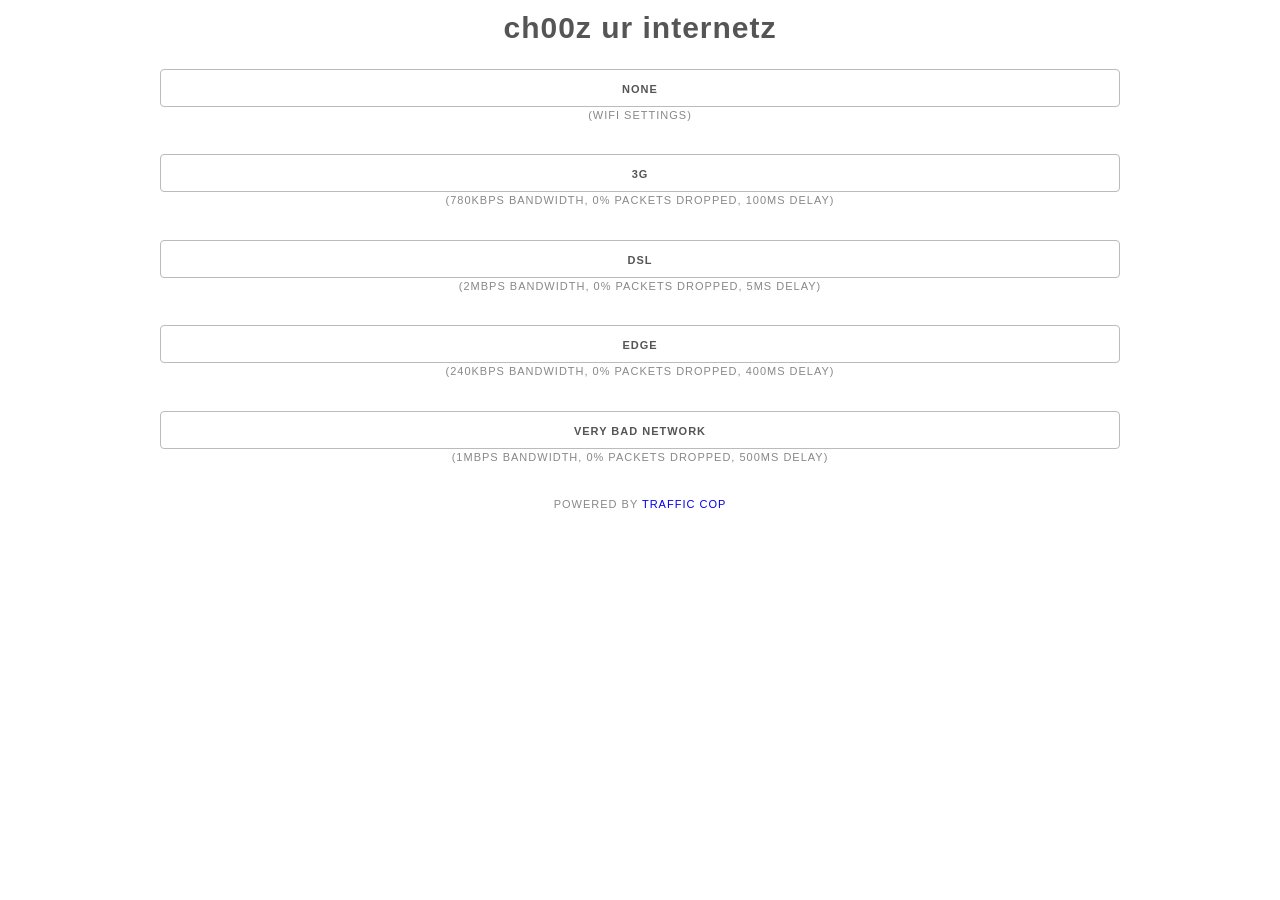
==== src/index.html @ f7b1e3dd "Final adjustments" ====
<!DOCTYPE html>
<html lang="en">
<head>
	<meta charset="utf-8">
	<title>Traffic Cop</title>
	<meta name="viewport" content="width=device-width, initial-scale=1">
	<style type="text/css">
/*
* Skeleton V2.0.4
* Copyright 2014, Dave Gamache
* www.getskeleton.com
* Free to use under the MIT license.
* http://www.opensource.org/licenses/mit-license.php
* 12/29/2014
*
* Fat trimmed
*/

.container {
  position: relative;
  width: 100%;
  max-width: 960px;
  margin: 0 auto;
  padding: 0 20px;
  box-sizing: border-box;
}

@media (min-width: 400px) {
  .container { width: 85%; padding: 0; }
}

@media (min-width: 550px) {
  .container { width: 80%; }
}

html { font-size: 62.5%; }
body {
  font-size: 1.5em;
  line-height: 1.6;
  font-weight: 400;
  font-family: "Raleway", "HelveticaNeue", "Helvetica Neue", Helvetica, Arial, sans-serif;
  color: #222;
}

h4 { font-size: 2.4rem; line-height: 1.35; letter-spacing: -.08rem; margin-top: 0; margin-bottom: 2rem; font-weight: 600; text-align: center; letter-spacing: .1rem; color: #555;}

@media (min-width: 550px) {
  h4 { font-size: 3.0rem; }
}

footer, p { margin-top: 0; text-align: center; color: #888; text-transform: uppercase; letter-spacing: .1rem; font-size: 11px; margin-bottom: 3rem; font-weight: 400;}

footer { width: 100%; margin-bottom: 1rem; }

footer a { text-decoration: none; }

.button,
button {
  display: inline-block;
  height: 38px;
  padding: 0 30px;
  color: #555;
  text-align: center;
  font-size: 11px;
  font-weight: 600;
  line-height: 38px;
  letter-spacing: .1rem;
  text-transform: uppercase;
  text-decoration: none;
  white-space: nowrap;
  background-color: transparent;
  border-radius: 4px;
  border: 1px solid #bbb;
  cursor: pointer;
  width:100%;
  box-sizing: border-box;
}

button.selected-setting { border-color: #FF00FF; border-width: 2px; color: #FF00FF; }

.button:hover, button:hover, .button:focus, button:focus { border-color: #FF00FF; border-width: 1px; color: #FF00FF; }

.container:after, .row:after, .u-cf { content: ""; display: table; clear: both; }
	</style>
</head>
<body>
	<div class="container">
		<h4> ch00z ur internetz </h4>
		<button class="connection-settings" id="none"> None </button>
		<p>(wifi settings)</p>
		<button class="connection-settings" id="3g"> 3G </button>
		<p>(780kbps bandwidth, 0% packets dropped, 100ms delay) </p>
		<button class="connection-settings" id="dsl"> DSL</button>
		<p>(2mbps bandwidth, 0% packets dropped, 5ms delay)</p>
		<button class="connection-settings" id="edge"> Edge </button>
		<p>(240kbps bandwidth, 0% packets dropped, 400ms delay)</p>
		<button class="connection-settings" id="very_bad"> Very Bad Network</button>
		<p>(1mbps bandwidth, 0% packets dropped, 500ms delay)</p>
	</div>

	<footer>
	Powered by <a href="https://github.com/shuhaowu/trafficcop">Traffic Cop</a>
	</footer>
	<script>
		function getRequester() {
			var httpRequest;
			if (window.XMLHttpRequest) { // Mozilla, Safari, ...
				httpRequest = new XMLHttpRequest();
			} else if (window.ActiveXObject) { // IE
				try {
					httpRequest = new ActiveXObject("Msxml2.XMLHTTP");
				}
				catch (e) {
					try {
						httpRequest = new ActiveXObject("Microsoft.XMLHTTP");
					}
					catch (e) {}
				}
			}

			return httpRequest;
		}

		window.onload = function() {
			var httpRequest = getRequester();
			httpRequest.onreadystatechange = function() {
				if (httpRequest.readyState === 4) {
					if (httpRequest.status === 200) {
						var current_profile = httpRequest.responseText.trim();
						var current_profile_button = document.getElementbyId(current_profile);
						current_profile_button.classList.add("selected-setting");
					} else {
						alert("Failed to get current profile.");
					}
				}
			};
			httpRequest.open('GET', "/api/current_profile");
			httpRequest.send();

			var buttons = document.getElementsByClassName("connection-settings");
			for (var i = 0; i < buttons.length; i++) {
				buttons[i].addEventListener("click", function(event){
					var button = event.target;
					var httpRequest = getRequester();
					httpRequest.onreadystatechange = function() {
						if (httpRequest.readyState === 4) {
							if (httpRequest.status === 200) {
								for (var j = 0; j < buttons.length; j++) {
									buttons[j].classList.remove("selected-setting")
								}
								button.classList.add("selected-setting");
							} else {
								alert("Failed for some reason. Try clicking again maybe?");
							}
						}
					};

					httpRequest.open('POST', "/api/" + button.id);
					httpRequest.send();
				});
			}
		}
	</script>
</body>
</html>
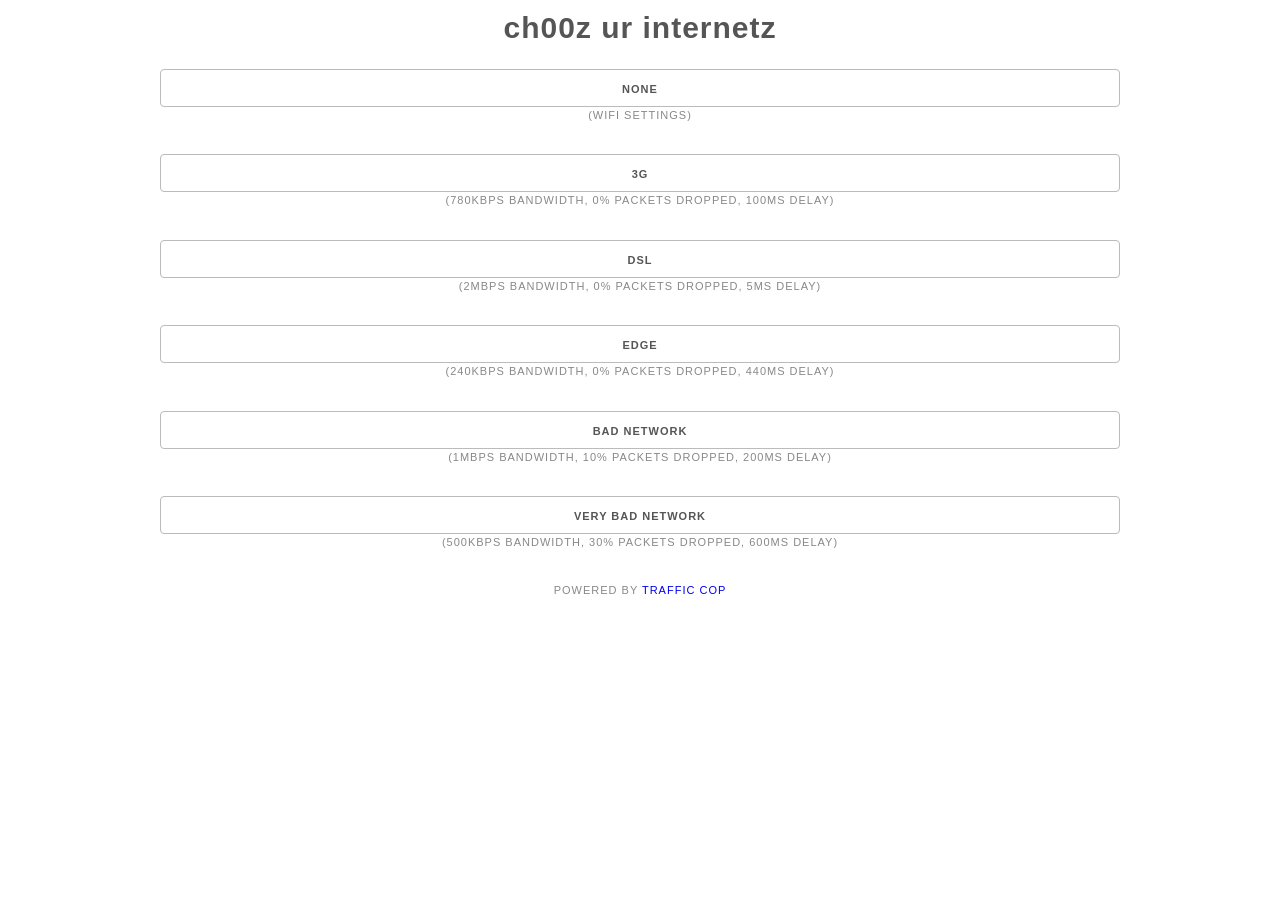
==== commit 39e44e12: "Enable everything" ====
--- a/src/index.html
+++ b/src/index.html
@@ -78,8 +78,6 @@
 
 button.selected-setting { border-color: #FF00FF; border-width: 2px; color: #FF00FF; }
 
-.button:hover, button:hover, .button:focus, button:focus { border-color: #FF00FF; border-width: 1px; color: #FF00FF; }
-
 .container:after, .row:after, .u-cf { content: ""; display: table; clear: both; }
 	</style>
 </head>
@@ -93,9 +91,11 @@
 		<button class="connection-settings" id="dsl"> DSL</button>
 		<p>(2mbps bandwidth, 0% packets dropped, 5ms delay)</p>
 		<button class="connection-settings" id="edge"> Edge </button>
-		<p>(240kbps bandwidth, 0% packets dropped, 400ms delay)</p>
+		<p>(240kbps bandwidth, 0% packets dropped, 440ms delay)</p>
+		<button class="connection-settings" id="bad"> Bad Network</button>
+		<p>(1mbps bandwidth, 10% packets dropped, 200ms delay)</p>
 		<button class="connection-settings" id="very_bad"> Very Bad Network</button>
-		<p>(1mbps bandwidth, 0% packets dropped, 500ms delay)</p>
+		<p>(500kbps bandwidth, 30% packets dropped, 600ms delay)</p>
 	</div>
 
 	<footer>
@@ -127,7 +127,7 @@
 				if (httpRequest.readyState === 4) {
 					if (httpRequest.status === 200) {
 						var current_profile = httpRequest.responseText.trim();
-						var current_profile_button = document.getElementbyId(current_profile);
+						var current_profile_button = document.getElementById(current_profile);
 						current_profile_button.classList.add("selected-setting");
 					} else {
 						alert("Failed to get current profile.");
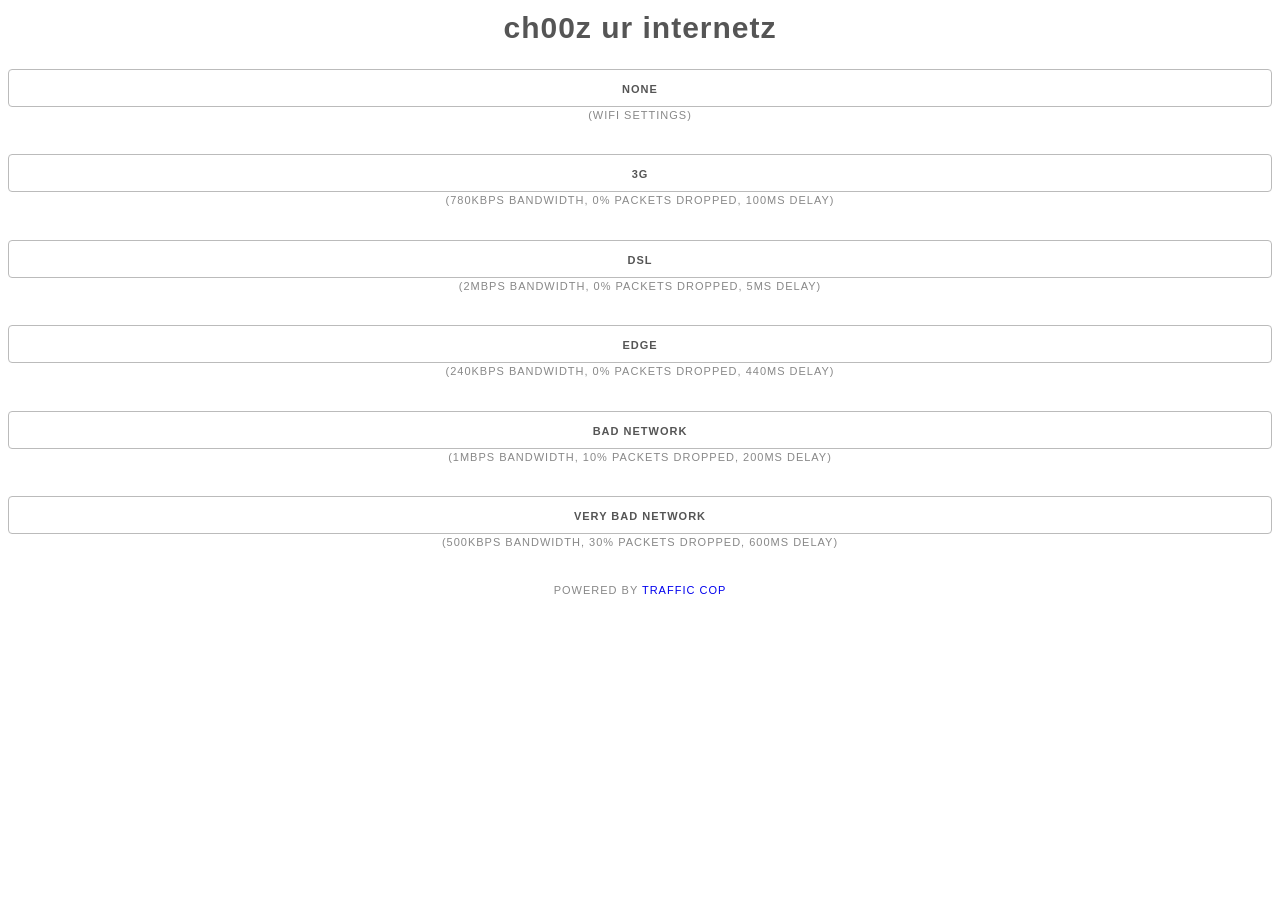
==== commit 5e167edd: "Add loading message" ====
--- a/src/index.html
+++ b/src/index.html
@@ -76,14 +76,23 @@
   box-sizing: border-box;
 }
 
+div#loading-message {
+	display: none;
+}
+
+div.show {
+	display:block;
+}
+
 button.selected-setting { border-color: #FF00FF; border-width: 2px; color: #FF00FF; }
 
 .container:after, .row:after, .u-cf { content: ""; display: table; clear: both; }
 	</style>
 </head>
 <body>
-	<div class="container">
+	<div id="container">
 		<h4> ch00z ur internetz </h4>
+		<div id="loading-message"> Changing the settings... </div>
 		<button class="connection-settings" id="none"> None </button>
 		<p>(wifi settings)</p>
 		<button class="connection-settings" id="3g"> 3G </button>
@@ -135,6 +144,7 @@
 				}
 			};
 			httpRequest.open('GET', "/api/current_profile");
+			httpRequest.timeout = 10000;
 			httpRequest.send();
 
 			var buttons = document.getElementsByClassName("connection-settings");
@@ -154,9 +164,11 @@
 							}
 						}
 					};
-
+					httpRequest.timeout = 10000;
 					httpRequest.open('POST', "/api/" + button.id);
 					httpRequest.send();
+					loading_message = document.getElementById('loading-message');
+					loading_message.classList.add(".show");
 				});
 			}
 		}
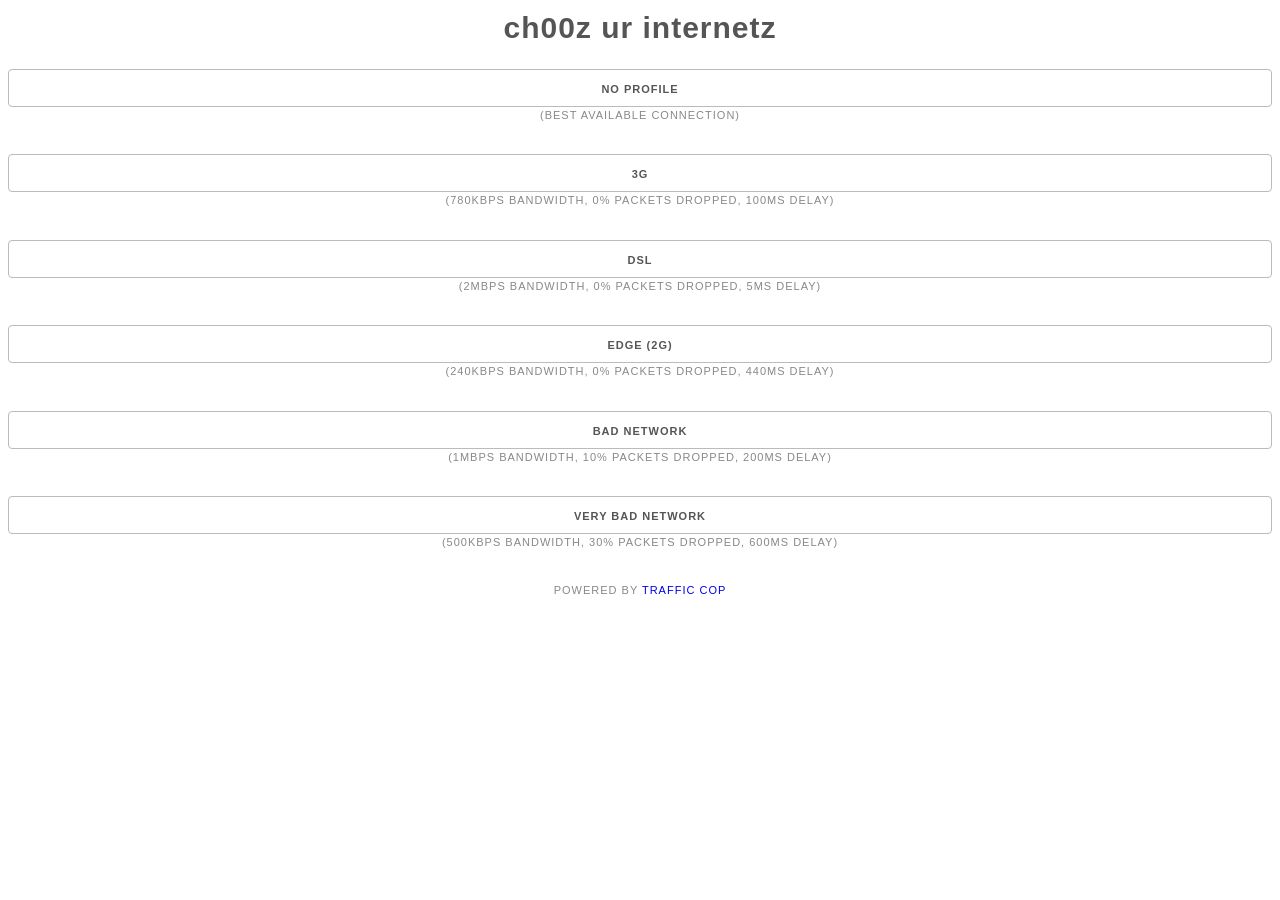
==== commit 466ac0a3: "Fixed bootup issues experienced during demo :( Turns out rc.local was executing on the wrong time an" ====
--- a/src/index.html
+++ b/src/index.html
@@ -77,10 +77,29 @@
 }
 
 div#loading-message {
-	display: none;
+  position: fixed;
+  top: 2em;
+  text-align: center;
+  z-index: 1000;
+  padding: 8px 15px;
+  display: none;
+  text-shadow: none;
+  box-shadow: 0 2px 4px rgba(0, 0, 0, 0.2);
+  background-color: #f9edbe;
+  border: 1px solid #f0c36d;
+  border-radius: 2px;
+  color: #333;
+  background-color: #D9EDF7;
+  border: 1px solid #BCE8F1;
+  color: #3A87AD;
+  width: 75%;
+  left: 50%;
+  margin-left: -37.5%;
+  opacity: 0.8;
 }
 
-div.show {
+
+div#loading-message.show {
 	display:block;
 }
 
@@ -93,13 +112,13 @@
 	<div id="container">
 		<h4> ch00z ur internetz </h4>
 		<div id="loading-message"> Changing the settings... </div>
-		<button class="connection-settings" id="none"> None </button>
-		<p>(wifi settings)</p>
+    <button class="connection-settings" id="none"> No Profile </button>
+		<p>(Best available connection)</p>
 		<button class="connection-settings" id="3g"> 3G </button>
 		<p>(780kbps bandwidth, 0% packets dropped, 100ms delay) </p>
 		<button class="connection-settings" id="dsl"> DSL</button>
 		<p>(2mbps bandwidth, 0% packets dropped, 5ms delay)</p>
-		<button class="connection-settings" id="edge"> Edge </button>
+		<button class="connection-settings" id="edge"> Edge (2G) </button>
 		<p>(240kbps bandwidth, 0% packets dropped, 440ms delay)</p>
 		<button class="connection-settings" id="bad"> Bad Network</button>
 		<p>(1mbps bandwidth, 10% packets dropped, 200ms delay)</p>
@@ -148,6 +167,7 @@
 			httpRequest.send();
 
 			var buttons = document.getElementsByClassName("connection-settings");
+			var loading_message = document.getElementById('loading-message');
 			for (var i = 0; i < buttons.length; i++) {
 				buttons[i].addEventListener("click", function(event){
 					var button = event.target;
@@ -162,13 +182,13 @@
 							} else {
 								alert("Failed for some reason. Try clicking again maybe?");
 							}
+							loading_message.classList.remove("show");
 						}
 					};
 					httpRequest.timeout = 10000;
 					httpRequest.open('POST', "/api/" + button.id);
 					httpRequest.send();
-					loading_message = document.getElementById('loading-message');
-					loading_message.classList.add(".show");
+					loading_message.classList.add("show");
 				});
 			}
 		}
